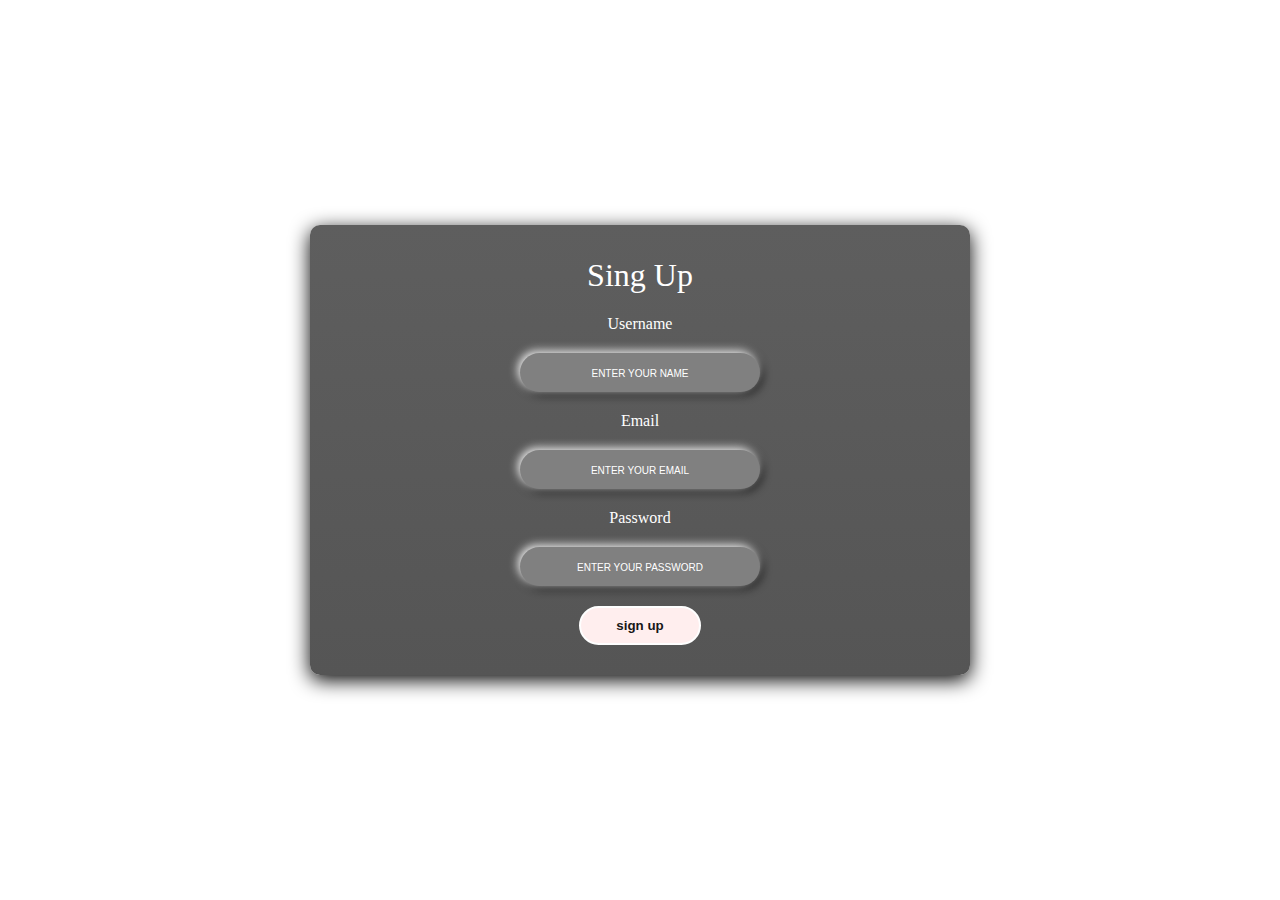
==== index.html @ c81f71c8 "redirect pages by using js" ====
<!DOCTYPE html>
<html lang="en">

<head>
    <meta charset="UTF-8">
    <meta name="viewport" content="width=device-width, initial-scale=1.0">
    <title>Sign Up</title>
    <link rel="stylesheet" href="style.css" />
    <!-- <script src="main.js"></script> -->
</head>

<body>
    <form action="#" method="get" class="box" id="homepage">
        <h1>Sing Up</h1>
        Username <input type="text" name="name" placeholder="Enter your name" />
        Email <input type="email" name="email" placeholder="Enter your email" />
        Password <input type="password" name="password" placeholder="Enter your password" />
        <input type="submit" name="lgin" value="sign up" />
    </form>
    <script>
        const hp = document.getElementById('homepage');

        hp.addEventListener('submit', (event) => {
            event.preventDefault();
            window.location.href = 'home.html'; //redirect to home page
            // window.history.back();  // go back to the index  page
        })
    </script>


</body>

</html>
---- style.css ----
body{
    margin:0;
    padding:0;
    box-sizing:border-box;
    /* background-color:#f44e00; */
    width:100vw;
    height:100vh;
    display:flex;
    justify-content:center;
    align-items:center;
    color:#fff
}


.box input::placeholder {
    font-weight: 100;
    text-transform: uppercase;
    font-size:10px;
    color:#ffff;
    
}


.box{
    width: 50%;
    padding: 10px;
    postion:absolute;
    transform: translate(-50 , -50);
    background-image:linear-gradient(#5e5e5e, #555);
    top:2%;
    border-radius:10px;
    text-align: center;
    box-shadow: 0 5px 20px black;
}


.box h1{
    color:#fff;
    texttransform:uppercase;
    font-weight:500;
}

.box input[type="text"],
.box input[type="password"],
.box input[type="email"]
{
   border:0;
   background-color:#fefefe;
   display:block;
   margin:20px auto;
   padding:12px 10px;
   text-align:center;
   width:220px;
   outline:none;
   color:#ffff;
   border-radius:20px;
   transition:0.25s;
   box-shadow: -2px -2px 10px #fff, 2px 2px 10px #000;
   background-color:gray;

}

.box input[type="text"]:focus,
.box input[type="password"]:focus,
.box input[type="email"]:focus
{
    width: 220px;
    border:none;
    box-shadow: inset 5px 5px 10px #555 , inset -5px -5px 10px #9e9e9e , -2px -2px 10px #fff , 2px 2px 10px #000;
    
}



.box input[type="submit"]{
    border:0;
    background-color:#fee;
    display:block;
    margin:20px auto;
    text-align:center;
    border:2px solid #fefefe;
    padding:10px 35px;
    outline:none;
    color:#171717;
    border-radius:24px;
    text-variant: smaller;
    font-weight:bold; 
    transition:0.25s;
    cursor:pointer;
}

.box h2 {
    text-decoration:blink;
    color:fuchsia;
}

h3{
    color:silver;
    font-size:200px;

}
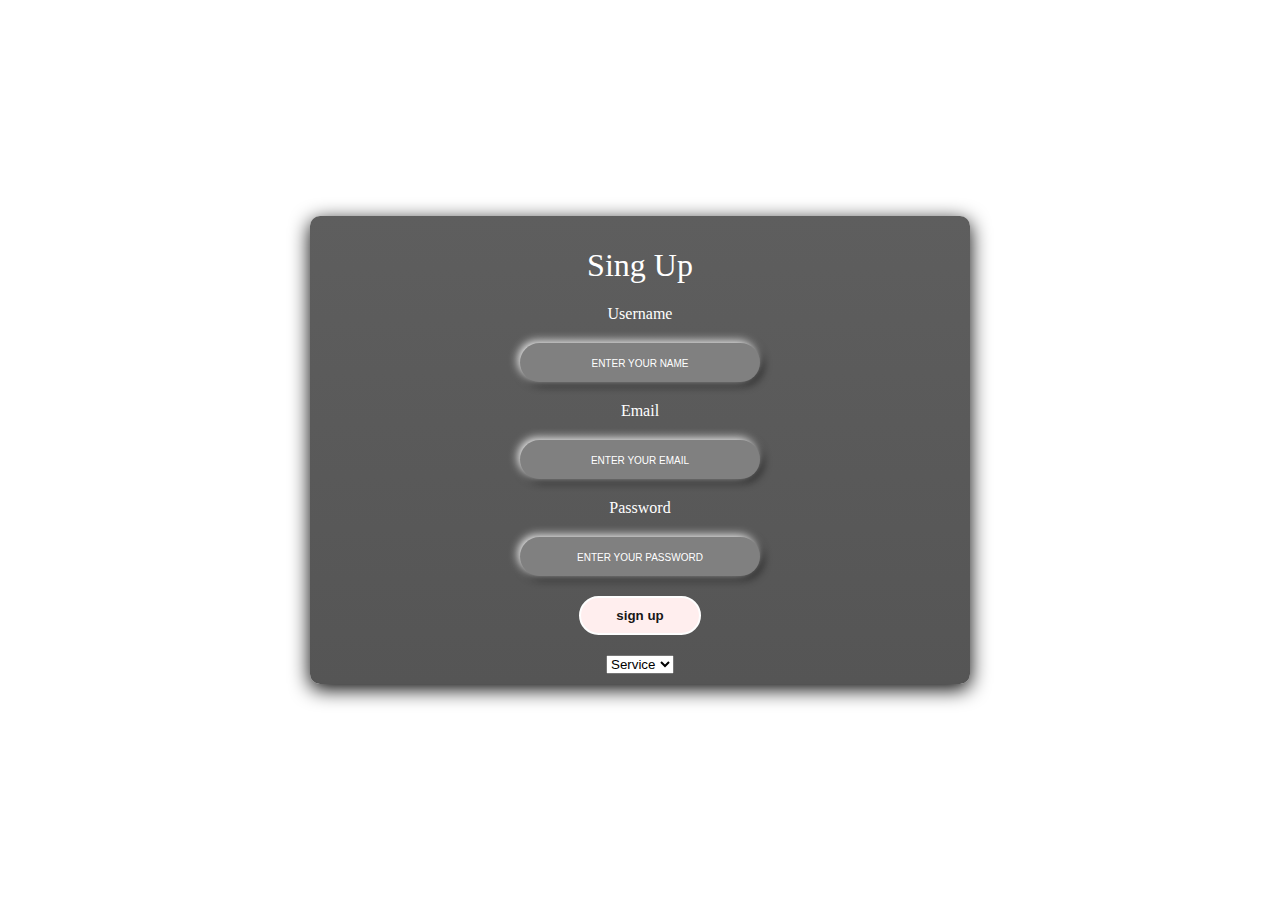
==== commit 4035f960: "updating && creating multiply redirectors" ====
--- a/index.html
+++ b/index.html
@@ -16,15 +16,42 @@
         Email <input type="email" name="email" placeholder="Enter your email" />
         Password <input type="password" name="password" placeholder="Enter your password" />
         <input type="submit" name="lgin" value="sign up" />
+
+        <select name="page" id="pageSelect">
+            <option value="">Service</option>
+            <option value="service">Service</option>
+            <option value="about">About</option>
+            <option value="contact">Contact</option>
+        </select>
     </form>
+    
     <script>
         const hp = document.getElementById('homepage');
 
         hp.addEventListener('submit', (event) => {
             event.preventDefault();
-            window.location.href = 'home.html'; //redirect to home page
+            // window.location.href = 'home.html'; //redirect to home page
             // window.history.back();  // go back to the index  page
-        })
+
+            const pages = document.getElementById('pageSelect').value;
+            console.log(pages);
+            if(pages === ""){
+                window.location.href = 'home.html'; //redirect to home page
+            }
+            else if(pages === 'service'){
+                window.location.href = './multiplyRedirectors/service.html';
+            }
+            else if(pages === 'about'){
+                window.location.href = './multiplyRedirectors/about.html';
+            }
+            else if(pages === 'contact'){
+                window.location.href = './multiplyRedirectors/contact.html';
+            }
+            else {
+            // alert('Not Found 404');
+            document.write('Not Found 404');
+        }
+        })  
     </script>
 
 
